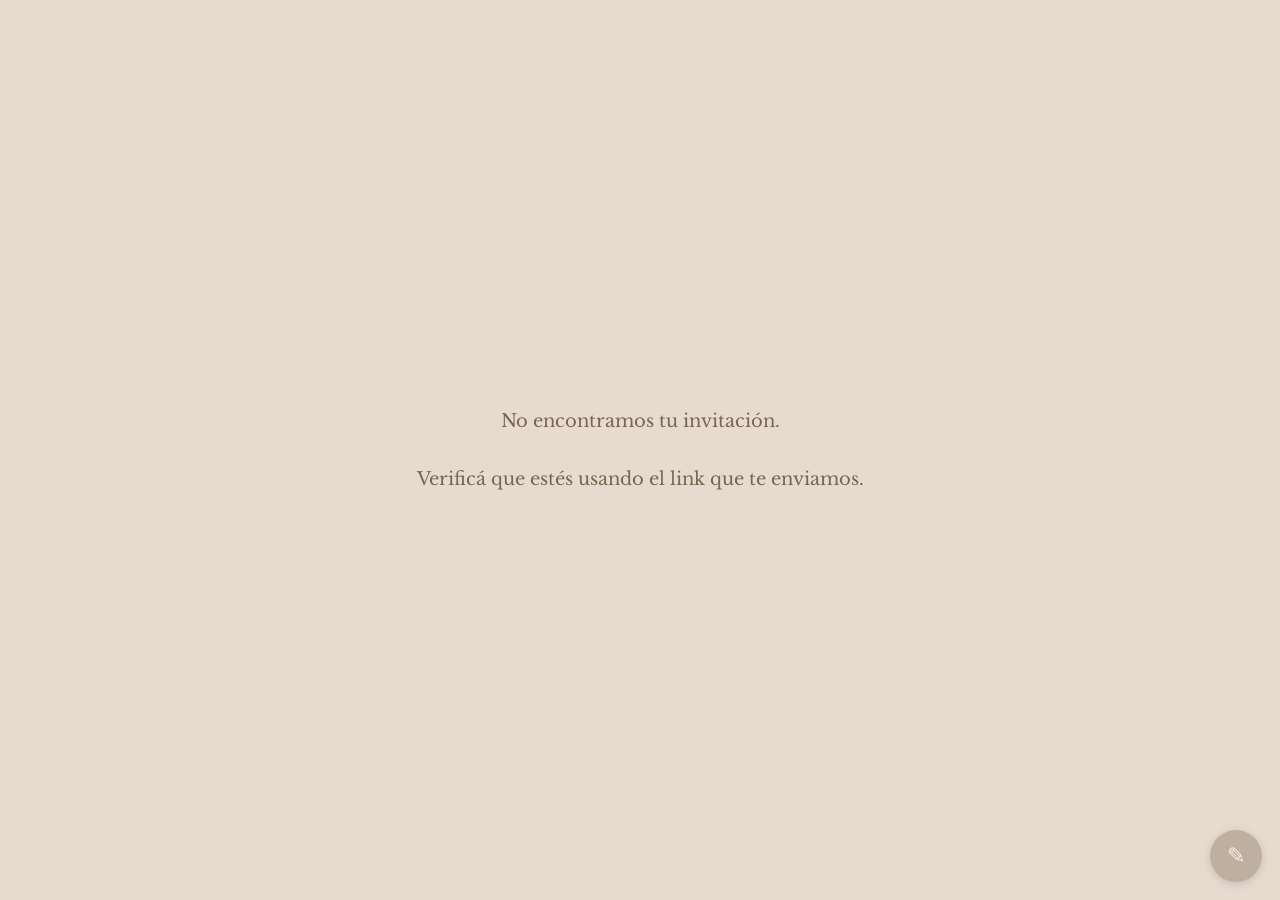
==== index.html @ ba3b324c "Aplicar últimos ajustes mobile del editor (JSON #6) Solo cambió la posición/tamaño de la imagen de c" ====
<!DOCTYPE html>
<html lang="es">
<head>
  <meta charset="UTF-8" />
  <meta name="viewport" content="width=device-width, initial-scale=1.0" />
  <title>Mis XV - Matilda</title>
  <link rel="preconnect" href="https://fonts.googleapis.com" />
  <link rel="preconnect" href="https://fonts.gstatic.com" crossorigin />
  <link
    href="https://fonts.googleapis.com/css2?family=Pinyon+Script&family=Libre+Baskerville:ital,wght@0,400;0,700;1,400&display=swap"
    rel="stylesheet"
  />
  <link rel="stylesheet" href="css/style.css?v=44" />
  <link rel="stylesheet" href="css/edit-mode.css?v=44" />
</head>
<body>
  <div id="app">
    <!-- Pantalla 1: sobre cerrado -->
    <div id="screen-envelope" class="screen active">
      <div
        class="frame-scaler"
        data-frame-width="1920"
        data-frame-height="2513"
        data-zoom-mobile="true"
      >
        <div class="frame" id="envelope-frame">
          <img class="bg-fill" src="images/bg-envelope.jpg" alt="" />

          <img class="abs crown-logo" src="images/crown-logo.png" alt="" />

          <h2 class="abs eyebrow">Invitación para:</h2>
          <h1 id="guest-names-envelope" class="abs script-names">&nbsp;</h1>

          <img class="abs divider-vector" src="images/divider.png" alt="" />

          <div class="abs seal-glow" id="seal-glow"></div>

          <img
            id="envelope"
            class="abs envelope-img"
            src="images/envelope.png"
            alt="Sobre de invitación"
            tabindex="0"
            role="button"
            aria-label="Abrir invitación"
          />
          <p class="abs hint">toca para abrir</p>
        </div>
      </div>
    </div>

    <!-- Destello y pétalos de la transición entre pantallas -->
    <div class="flash-burst" id="flash-burst"></div>
    <div class="petal-layer" id="petal-layer"></div>

    <!-- Pantalla 2: invitación con detalles del evento -->
    <div id="screen-invitation" class="screen hidden">
      <!-- El encaje queda fijo pegado abajo de la pantalla todo el tiempo
           que estés en la pantalla 2 (no se suelta ni scrollea), para que
           te acompañe incluso cuando se sume más contenido más abajo. -->
      <div
        class="frame-scaler frame-scaler--fixed"
        id="lace-scaler"
        data-frame-width="1920"
        data-frame-height="540"
      >
        <div class="frame" id="lace-frame">
          <img class="abs lace-fixed" src="images/screen2-lace-fixed.png" alt="" />
        </div>
      </div>

      <div
        class="frame-scaler"
        id="invitation-scaler"
        data-frame-width="1920"
        data-frame-height="7685"
        data-frame-height-mobile="14885"
      >
        <div class="frame" id="invitation-frame">
          <!-- Fondo de la pantalla 2 en 3 piezas (en vez de una sola imagen
               estirada a toda la altura de la tarjeta, que quedaba
               pixelada/deformada). La primera y la tercera van fijas
               arriba/abajo a su relación de aspecto real; la del medio
               (lisa, sin adornos en las esquinas) se repite verticalmente
               las veces que hagan falta para llenar exacto lo que quede
               en el medio. Así funciona igual para desktop (7685px) y
               mobile (12885px) sin duplicar nada: el flex reparte el alto
               real del frame, sea cual sea. -->
          <div class="s2-bg-wrap">
            <img class="s2-bg-strip" src="images/primer%20imagen%20de%20fondo%20panatalla%202.jpg" alt="" />
            <div class="s2-bg-middle"></div>
            <img class="s2-bg-strip" src="images/tercer%20imagen%20de%20fondo%20pantalla%202.jpg" alt="" />
          </div>

          <img class="abs s2-ribbon" src="images/screen2-ribbon.png" alt="" />
          <img class="abs s2-flower" src="images/screen2-flower.png" alt="" />

          <div class="abs s2-card">
            <div class="s2-card-bg"></div>

            <p class="abs s2-quote">
              Hay momentos que merecen<br />convertirse en recuerdos.
              <br /><br /><br /><em>Queremos que seas parte de uno de ellos.</em>
            </p>

            <img class="abs s2-divider-1" src="images/screen2-divider-1.png" alt="" />

            <img class="abs s2-logo" src="images/screen2-logo.png" alt="Matilda mis XV" />

            <img class="abs s2-photo" src="images/screen2-photo.gif" alt="Matilda" />

            <h2 id="guest-names-invitation" class="abs s2-names">&nbsp;</h2>

            <img class="abs s2-divider-2" src="images/screen2-divider-2.png" alt="" />

            <p class="abs s2-callout">
              Estás invitado a celebrar<br />los XV años de <span id="celebrant-name">Matilda</span>.
            </p>

            <img class="abs s2-divider-3" src="images/screen2-divider-3.png" alt="" />

            <!-- Fecha / horario / lugar: sigue el mismo ancho de la tarjeta
                 en flujo normal (no "abs"), así estira la tarjeta hacia
                 abajo para hacerle lugar. -->
            <img class="s2-dt-bg" src="images/screen2-datetime-bg.png" alt="" />

            <img class="abs s2-dt-flower" src="images/screen2-flower.png" alt="" />

            <p class="abs s2-dt-label s2-dt-label--fecha">Fecha</p>
            <p class="abs s2-dt-value s2-dt-value--fecha" id="event-date">31/10/2026</p>

            <p class="abs s2-dt-label s2-dt-label--horario">Horario</p>
            <p class="abs s2-dt-value s2-dt-value--horario" id="event-time">21hs</p>

            <p class="abs s2-dt-label s2-dt-label--lugar">Lugar</p>
            <p class="abs s2-dt-value s2-dt-value--lugar" id="event-venue">Villa Victoria</p>

            <p class="abs s2-dt-address" id="event-address">Av. Avellaneda 323, Bernal</p>

            <!-- Espaciador en flujo normal: estira la tarjeta (que se
                 mide por su contenido en flujo, no por los "abs") para
                 hacerle lugar a la sección del mapa de abajo. -->
            <div class="s2-map-spacer" aria-hidden="true"></div>

            <img class="abs s2-map-divider-top" src="images/screen2-map-divider-top.png" alt="" />

            <!-- El mapa lleva a Google Maps con la dirección real (se arma
                 el link en JS, ver renderEventDetails). -->
            <a id="map-link" class="abs s2-map-link" href="#" target="_blank" rel="noopener">
              <img class="s2-map-image" src="images/screen2-map.png" alt="Ubicación de Villa Victoria en el mapa" />
              <p class="s2-map-hint">Tocá el mapa para abrirlo en Google Maps</p>
            </a>

            <img class="abs s2-map-divider-bottom" src="images/screen2-map-divider-bottom.png" alt="" />

            <img class="abs s2-dresscode" src="images/dresscode.png" alt="Dresscode: elegante. Colores prohibidos: verde, champagne, blanco." />

            <!-- Íconos de traje/vestido junto al dresscode: solo se ven en
                 mobile (se agregaron desde el editor visual en esa vista;
                 en desktop no existían overrides para ellos, así que
                 quedan ocultos ahí). -->
            <img class="abs s2-mobile-traje" src="images/TRAJE%20PANTALLA%202.png" alt="" />
            <img class="abs s2-mobile-vestido" src="images/VESTIDO%20PANTALLA%202.png" alt="" />

            <!-- Cuenta regresiva: sigue en flujo normal (no "abs") como
                 el fondo de fecha/hora/lugar, así estira la tarjeta sola,
                 sin necesitar otro espaciador. -->
            <img class="s2-countdown-bg" src="images/screen2-countdown-bg.jpg" alt="" />

            <img class="abs s2-countdown-overlay" src="images/screen2-countdown-overlay.png" alt="" />

            <!-- Cada número se ubica por separado, centrado arriba de su
                 etiqueta (DÍAS/HORAS/MINUTOS/SEGUNDOS) de la imagen de
                 arriba, en vez de un solo texto centrado en bloque. -->
            <div class="abs s2-countdown-numbers" aria-live="polite">
              <span class="s2-countdown-num s2-countdown-num--days" id="countdown-days">00</span>
              <span class="s2-countdown-colon s2-countdown-colon--1" aria-hidden="true">:</span>
              <span class="s2-countdown-num s2-countdown-num--hours" id="countdown-hours">00</span>
              <span class="s2-countdown-colon s2-countdown-colon--2" aria-hidden="true">:</span>
              <span class="s2-countdown-num s2-countdown-num--minutes" id="countdown-minutes">00</span>
              <span class="s2-countdown-colon s2-countdown-colon--3" aria-hidden="true">:</span>
              <span class="s2-countdown-num s2-countdown-num--seconds" id="countdown-seconds">00</span>
            </div>

            <!-- Cierre: sigue en flujo normal (no "abs"), estira la tarjeta
                 sola. Imagen única con todo el contenido de cierre armado
                 (encabezado, texto de confirmación, frase, alias de
                 Mercado Pago y aviso de no reenvío). El botón real de
                 "Confirmar asistencia" no viene en la imagen, así que se
                 superpone acá con CSS (enlaza a un Google Forms externo).
                 En mobile se oculta (ver media query en el CSS) y se
                 muestra en su lugar la imagen de abajo, agregada a mano
                 desde el editor y posicionada como el resto de las
                 imágenes personalizadas. -->
            <img id="s2-closing-desktop" class="s2-closing" src="images/Frame 1.png" alt="¿Nos acompañás? Podés confirmar tu asistencia hasta el 5 de octubre. Hay noches que se vuelven inolvidables por las personas que elegimos para compartirlas. Por eso tu presencia será mi regalo más especial. Y si aun así quisieras regalarme algo más, te dejo mi alias con mucho cariño: ALIAS MATU.MISXV, a nombre de Matilda Dominguez, cuenta de Mercado Pago. Invitación digital y personal, te pedimos no reenviarla, cada invitado tiene la suya." />
            <img class="abs s2-closing-custom-mobile" src="images/Frame%201%20(3).png" alt="¿Nos acompañás? Podés confirmar tu asistencia hasta el 5 de octubre. Hay noches que se vuelven inolvidables por las personas que elegimos para compartirlas. Por eso tu presencia será mi regalo más especial. Y si aun así quisieras regalarme algo más, te dejo mi alias con mucho cariño: ALIAS MATU.MISXV, a nombre de Matilda Dominguez, cuenta de Mercado Pago. Invitación digital y personal, te pedimos no reenviarla, cada invitado tiene la suya." />

            <a
              id="rsvp-button"
              class="abs s2-rsvp-button"
              href="#"
              target="_blank"
              rel="noopener"
            >Confirmar asistencia</a>

            <!-- Colchón para que el encaje fijo del final no tape este
                 texto: el encaje queda pegado abajo del viewport, así que
                 hace falta este margen extra antes de que termine la
                 tarjeta. -->
            <div class="s2-footer-spacer" aria-hidden="true"></div>

            <!-- Espaciador vacío que el modo edición estira/achica con
                 "Más/Menos espacio abajo": al ser un elemento en flujo
                 (no "abs"), sí hace crecer la tarjeta blanca de verdad,
                 a diferencia de solo cambiar el alto del "lienzo" de
                 diseño (que no mueve el borde real de la tarjeta). -->
            <div class="s2-edit-spacer" id="s2-edit-spacer" aria-hidden="true"></div>
          </div>
        </div>
      </div>
    </div>
  </div>

  <script src="js/guests.js?v=44"></script>
  <script src="js/config.js?v=44"></script>
  <script src="js/main.js?v=44"></script>
  <script src="js/edit-mode.js?v=44"></script>
</body>
</html>
---- css/style.css ----
:root {
  --bg: #e7dbd0;
  --bg-card: #f7f1e6;
  --ink: #654b38;
  --ink-soft: #7a6650;
  --gold: #a9822c;
  --gold-soft: #c9a866;
  --border: #d9c9a8;
}

* {
  box-sizing: border-box;
}

html,
body {
  margin: 0;
  padding: 0;
  background: var(--bg);
  color: var(--ink);
  font-family: "Libre Baskerville", serif;
  min-height: 100%;
}

#app {
  position: relative;
  min-height: 100vh;
  overflow: hidden;
}

.screen {
  transition: opacity 0.5s ease;
  opacity: 1;
}

.screen.hidden {
  display: none;
}

/* ---------- Motor de escala pixel-perfect ---------- */
/* Reproduce el diseño de Figma 1:1 dentro de un lienzo de tamaño fijo
   (el mismo ancho/alto que el frame original) y lo escala uniformemente
   para que se vea idéntico en cualquier pantalla, como una imagen. */

.frame-scaler {
  position: relative;
  width: 100%;
  overflow: hidden;
}

/* Variante que no scrollea: queda pegada abajo de la pantalla todo el
   tiempo (no se suelta ni se apaga), mientras el resto del contenido
   scrollea por detrás. Escala con el ancho de la pantalla igual que el
   resto del diseño (misma proporción que la tarjeta). */
.frame-scaler--fixed {
  position: fixed;
  bottom: 0;
  left: 0;
  overflow: visible;
  pointer-events: none;
  z-index: 20;
}

/* Ancla el frame escalado por su borde inferior (en vez del superior,
   que es lo que usa el resto de las pantallas) para que la parte de
   abajo del encaje quede siempre pegada al borde inferior real de la
   pantalla, sea cual sea el factor de escala. */
.frame-scaler--fixed .frame {
  top: auto;
  bottom: 0;
  transform-origin: bottom left;
}

.frame {
  position: absolute;
  top: 0;
  left: 0;
  transform-origin: top left;
}

.abs {
  position: absolute;
  margin: 0;
}

/* Si se le fija un alto (por ejemplo, desde el editor visual, para
   "alargar" una foto sin ensancharla), la imagen se recorta para llenar
   ese alto en vez de estirarse y perder su forma. Sin alto fijo (el caso
   por defecto) esto no cambia nada: el alto sigue siendo automático. */
img.abs {
  object-fit: cover;
  object-position: center;
}

.bg-fill {
  position: absolute;
  inset: 0;
  width: 100%;
  height: 100%;
  object-fit: cover;
  display: block;
}

/* Fondo de pantalla 2 en 3 piezas (ver comentario en el HTML). El wrap
   ocupa el alto real del frame (7685px en desktop, 12885px en mobile) y
   reparte ese espacio entre las dos imágenes fijas de las puntas y la
   pieza del medio, que se repite vertical las veces que haga falta. */
.s2-bg-wrap {
  position: absolute;
  inset: 0;
  display: flex;
  flex-direction: column;
  width: 100%;
  height: 100%;
}

.s2-bg-strip {
  display: block;
  width: 100%;
  height: auto;
  flex-shrink: 0;
}

.s2-bg-middle {
  flex: 1 1 auto;
  min-height: 0;
  background-image: url("../images/segunda%20imagen%20de%20fondo%20pantala%202.png");
  background-repeat: repeat-y;
  background-size: 100% auto;
}

/* ---------- Pantalla 1: sobre ---------- */

#envelope-frame {
  width: 1920px;
  height: 2513px;
}

.crown-logo {
  left: 855px;
  top: 385px;
  width: 209.31px;
  height: 94.64px;
}

.eyebrow {
  left: 50%;
  top: 506.816px;
  width: 1259px;
  transform: translateX(-50%);
  text-align: center;
  font-family: "Libre Baskerville", serif;
  font-size: 64px;
  line-height: 1;
  letter-spacing: 3px;
  text-transform: uppercase;
  color: var(--ink);
  font-weight: 400;
}

.script-names {
  left: 50%;
  top: 603.444px;
  width: 1265px;
  transform: translateX(-50%);
  text-align: center;
  font-family: "Pinyon Script", cursive;
  font-size: 160px;
  line-height: 1.1;
  color: var(--ink);
  font-weight: 400;
  white-space: nowrap;
  overflow: visible;
}

.divider-vector {
  left: 50%;
  top: 886px;
  width: 539px;
  transform: translateX(-50%);
}

.envelope-img {
  left: 50%;
  top: 916px;
  width: 1653px;
  transform: translateX(-50%);
  cursor: pointer;
  filter: drop-shadow(2px 9px 14px rgba(0, 0, 0, 0.25));
  transition: opacity 0.4s ease, transform 0.4s ease;
  outline: none;
}

.envelope-img:focus-visible {
  filter: drop-shadow(2px 9px 14px rgba(0, 0, 0, 0.25)) drop-shadow(0 0 0 4px var(--gold-soft));
}

.hint {
  left: 50%;
  top: 1986px;
  width: 1259px;
  transform: translateX(-50%);
  text-align: center;
  font-family: "Libre Baskerville", serif;
  font-style: italic;
  font-size: 36px;
  line-height: 1;
  color: var(--ink);
}

/* ---------- Transición pantalla 1 → pantalla 2 ---------- */

.seal-glow {
  left: 50%;
  top: 1433px;
  width: 260px;
  height: 260px;
  transform: translate(-50%, 0) scale(0);
  border-radius: 50%;
  background: radial-gradient(
    circle,
    rgba(255, 248, 230, 0.95) 0%,
    rgba(230, 195, 130, 0.55) 45%,
    rgba(230, 195, 130, 0) 72%
  );
  opacity: 0;
  pointer-events: none;
}

.seal-glow.pulse {
  animation: sealPulse 0.6s ease-out forwards;
}

@keyframes sealPulse {
  0% {
    opacity: 0;
    transform: translate(-50%, 0) scale(0.3);
  }
  45% {
    opacity: 1;
    transform: translate(-50%, 0) scale(1.15);
  }
  100% {
    opacity: 0;
    transform: translate(-50%, 0) scale(1.7);
  }
}

#envelope-frame.opening .envelope-img {
  animation: envelopeAway 0.65s cubic-bezier(0.55, 0, 0.4, 1) forwards;
}

@keyframes envelopeAway {
  0% {
    transform: translateX(-50%) scale(1) rotate(0deg) translateY(0);
    opacity: 1;
  }
  40% {
    transform: translateX(-50%) scale(1.08) rotate(-2deg) translateY(-10px);
    opacity: 1;
  }
  100% {
    transform: translateX(-50%) scale(0.75) rotate(5deg) translateY(60px);
    opacity: 0;
  }
}

#envelope-frame.opening .crown-logo,
#envelope-frame.opening .eyebrow,
#envelope-frame.opening .script-names,
#envelope-frame.opening .divider-vector,
#envelope-frame.opening .hint {
  animation: fadeUpOut 0.5s ease-out forwards;
}

@keyframes fadeUpOut {
  to {
    opacity: 0;
    transform: translateX(-50%) translateY(-24px);
  }
}
/* Elementos sin translateX(-50%) en su posición base (crown-logo no lo usa) */
#envelope-frame.opening .crown-logo {
  animation-name: fadeUpOutPlain;
}

@keyframes fadeUpOutPlain {
  to {
    opacity: 0;
    transform: translateY(-24px);
  }
}

.flash-burst {
  position: fixed;
  top: 50%;
  left: 50%;
  width: 40px;
  height: 40px;
  margin: -20px 0 0 -20px;
  border-radius: 50%;
  background: radial-gradient(
    circle,
    rgba(255, 250, 235, 1) 0%,
    rgba(240, 214, 165, 0.9) 40%,
    rgba(240, 214, 165, 0) 75%
  );
  pointer-events: none;
  z-index: 1000;
  opacity: 0;
  transform: scale(0);
}

.flash-burst.active {
  animation: flashBurst 0.9s ease-out forwards;
}

@keyframes flashBurst {
  0% {
    opacity: 0;
    transform: scale(0);
  }
  35% {
    opacity: 1;
    transform: scale(34);
  }
  100% {
    opacity: 0;
    transform: scale(65);
  }
}

#screen-invitation.entering .screen-invitation-inner {
  animation: screenZoomIn 0.7s cubic-bezier(0.2, 0.7, 0.3, 1) forwards;
}

@keyframes screenZoomIn {
  0% {
    opacity: 0;
    transform: scale(1.06);
  }
  100% {
    opacity: 1;
    transform: scale(1);
  }
}

.petal-layer {
  position: fixed;
  inset: 0;
  pointer-events: none;
  z-index: 900;
  overflow: hidden;
}

.petal {
  position: absolute;
  top: -30px;
  width: 14px;
  height: 14px;
  background: linear-gradient(135deg, var(--gold-soft), var(--gold));
  border-radius: 0 60% 0 60%;
  opacity: 0.9;
  animation: petalFall linear forwards;
}

@keyframes petalFall {
  0% {
    transform: translateY(0) translateX(0) rotate(0deg);
    opacity: 0;
  }
  8% {
    opacity: 0.9;
  }
  100% {
    transform: translateY(110vh) translateX(var(--drift, 40px)) rotate(320deg);
    opacity: 0;
  }
}

/* ---------- Pantalla 2: invitación ---------- */

#invitation-frame {
  width: 1920px;
  height: 2830px;
}

.s2-ribbon {
  left: -50px;
  top: -10px;
  width: 380px;
}

.s2-flower {
  left: 1520px;
  top: 260px;
  width: 150px;
  z-index: 2;
}

.s2-card {
  left: 50%;
  top: 315px;
  width: 1391px;
  transform: translateX(-50%);
  border-radius: 48px 48px 0 0;
  overflow: hidden;
  box-shadow: 0 20px 45px rgba(90, 70, 50, 0.18);
  background: var(--bg-card);
}

.s2-card-bg {
  display: block;
  width: 100%;
  height: 2366px;
  background-color: var(--bg-card);
}

.s2-quote {
  left: 50%;
  top: 239px;
  width: 940px;
  transform: translateX(-50%);
  margin: 0;
  text-align: center;
  font-family: "Libre Baskerville", serif;
  font-size: 36px;
  line-height: 1.45;
  color: var(--ink);
}

.s2-quote em {
  display: inline-block;
  margin-top: 0.39em;
  font-size: 0.75em;
  color: var(--ink-soft);
}

.s2-divider-1 {
  left: 50%;
  top: 382.985px;
  width: 368px;
  transform: translateX(-50%);
}

.s2-logo {
  left: 50%;
  top: 565.719px;
  width: 580px;
  transform: translateX(-50%);
}

.s2-photo {
  left: 50%;
  top: 1032.88px;
  width: 620px;
  transform: translateX(-50%) rotate(-3deg);
  box-shadow: 0 12px 28px rgba(60, 45, 30, 0.25);
}

.s2-names {
  left: 50%;
  top: 1578.13px;
  width: 1150px;
  transform: translateX(-50%);
  margin: 0;
  text-align: center;
  font-family: "Libre Baskerville", serif;
  font-size: 56px;
  color: var(--ink);
  font-weight: 400;
  white-space: nowrap;
}

.s2-names .name-sep {
  display: inline-block;
  width: 1px;
  height: 0.75em;
  margin: 0 22px;
  vertical-align: -0.1em;
  background: var(--ink);
  opacity: 0.55;
}

.s2-divider-2 {
  left: 50%;
  top: 1736.63px;
  width: 527px;
  transform: translateX(-50%);
}

.s2-callout {
  left: 50%;
  top: 1865.52px;
  width: 940px;
  transform: translateX(-50%);
  margin: 0;
  text-align: center;
  font-family: "Libre Baskerville", serif;
  font-style: italic;
  text-transform: uppercase;
  font-size: 34px;
  line-height: 1.55;
  color: var(--ink);
}

.s2-divider-3 {
  left: 50%;
  top: 2048.91px;
  width: 527px;
  transform: translateX(-50%);
}

/* ---------- Pantalla 2: fecha / horario / lugar ---------- */
/* Sigue en flujo normal (no "abs") justo debajo de todo lo anterior,
   así estira la tarjeta hacia abajo. Las esquinas de arriba ya vienen
   redondeadas en el PNG (con transparencia), no hace falta CSS. */
.s2-dt-bg {
  display: block;
  width: 100%;
  height: auto;
  background-color: var(--bg-card);
  position: relative;
  top: -60.8843px;
}

.s2-dt-flower {
  left: 50%;
  top: 2238.15px;
  width: 140px;
  transform: translateX(-50%);
}

.s2-dt-label {
  left: 50%;
  width: 700px;
  transform: translateX(-50%);
  margin: 0;
  text-align: center;
  font-family: "Libre Baskerville", serif;
  font-size: 26px;
  letter-spacing: 3px;
  text-transform: uppercase;
  color: #fbf3ec;
  font-weight: 400;
}

.s2-dt-value {
  left: 50%;
  width: 1000px;
  transform: translateX(-50%);
  margin: 0;
  text-align: center;
  font-family: "Pinyon Script", cursive;
  font-size: 84px;
  line-height: 1.1;
  color: #fff;
  font-weight: 400;
  white-space: nowrap;
}

.s2-dt-label--fecha {
  top: 2561px;
}

.s2-dt-value--fecha {
  top: 2586.98px;
}

.s2-dt-label--horario {
  top: 2741px;
}

.s2-dt-value--horario {
  top: 2765.97px;
}

.s2-dt-label--lugar {
  top: 2918.18px;
}

.s2-dt-value--lugar {
  top: 2969.79px;
}

.s2-dt-address {
  left: 50%;
  top: 3055.5px;
  width: 900px;
  transform: translateX(-50%);
  margin: 0;
  text-align: center;
  font-family: "Libre Baskerville", serif;
  font-style: italic;
  font-weight: 700;
  font-size: 28px;
  color: #fff;
}

/* ---------- Pantalla 2: mapa ---------- */
.s2-map-spacer {
  display: block;
  width: 100%;
  height: 1756px;
}

.s2-map-divider-top {
  left: 50%;
  top: 3421.78px;
  width: 809px;
  transform: translateX(-50%);
}

.s2-map-link {
  left: 50%;
  top: 3532.01px;
  width: 638px;
  transform: translateX(-50%);
  display: block;
  text-align: center;
  text-decoration: none;
  cursor: pointer;
  /* Base para que el texto de ayuda de abajo (.s2-map-hint) escale junto
     con el bloque cuando se agranda/achica desde el editor. */
  font-size: 20px;
}

.s2-map-image {
  display: block;
  width: 100%;
  height: auto;
  transition: opacity 0.2s ease;
}

.s2-map-link:hover .s2-map-image,
.s2-map-link:focus-visible .s2-map-image {
  opacity: 0.85;
}

.s2-map-hint {
  margin: 0.4em 0 0;
  font-family: "Libre Baskerville", serif;
  font-style: italic;
  font-size: 1em;
  color: var(--ink-soft);
}

.s2-map-divider-bottom {
  left: 50%;
  top: 3950.21px;
  width: 809px;
  transform: translateX(-50%);
}

/* ---------- Pantalla 2: dresscode ---------- */
/* PNG único con todo el contenido armado (texto + ilustraciones), tal
   cual lo subieron: se coloca sin agregar nada más encima. */
.s2-dresscode {
  left: 50%;
  top: 4281.51px;
  width: 1184px;
  transform: translateX(-50%);
}

/* ---------- Pantalla 2: cuenta regresiva ---------- */
.s2-countdown-bg {
  display: block;
  width: 100%;
  height: auto;
  position: relative;
  top: -238.012px;
}

.s2-countdown-overlay {
  left: 50%;
  top: 4955.1px;
  width: 831px;
  transform: translateX(-50%);
}

.s2-countdown-numbers {
  left: 50%;
  top: 5088.38px;
  width: 831px;
  height: 90px;
  transform: translateX(-50%);
  font-size: 64px;
}

.s2-countdown-num {
  position: absolute;
  top: 50%;
  transform: translate(-50%, -50%);
  font-family: "Pinyon Script", cursive;
  font-size: 1em;
  color: #fff;
  font-weight: 400;
  white-space: nowrap;
}

.s2-countdown-num--days {
  left: 15.64%;
}

.s2-countdown-num--hours {
  left: 38.51%;
}

.s2-countdown-num--minutes {
  left: 61.25%;
}

.s2-countdown-num--seconds {
  left: 84%;
}

.s2-countdown-colon {
  position: absolute;
  top: 50%;
  transform: translate(-50%, -55%);
  font-family: "Pinyon Script", cursive;
  font-size: 1em;
  color: #fff;
  font-weight: 400;
}

.s2-countdown-colon--1 {
  left: 27.07%;
}

.s2-countdown-colon--2 {
  left: 49.88%;
}

.s2-countdown-colon--3 {
  left: 72.62%;
}

/* ---------- Pantalla 2: cierre (RSVP + alias + aviso final) ---------- */
/* Imagen única con todo el contenido de cierre armado (fondo transparente,
   integra con el color de la tarjeta). No trae el botón real de
   "Confirmar asistencia" (no es clickeable dentro de una imagen), así que
   ese botón se superpone acá con CSS, en el hueco que deja la imagen
   entre el título y el texto de confirmación. */
.s2-closing {
  display: block;
  width: 940px;
  margin: 60px auto 0;
}

/* Versión mobile del cierre: agregada a mano desde el editor (como
   imagen personalizada) en vez de la de desktop. Oculta por defecto, se
   muestra y posiciona dentro de la media query mobile. */
.s2-closing-custom-mobile {
  display: none;
}

.s2-rsvp-button {
  left: 50%;
  top: 5797px;
  width: 465px;
  padding: 22px 0;
  transform: translateX(-50%);
  display: block;
  text-align: center;
  text-decoration: none;
  text-transform: uppercase;
  font-family: "Libre Baskerville", serif;
  font-size: 29px;
  letter-spacing: -0.5px;
  color: #fbf3ec;
  background: #4a3320;
  border-radius: 999px;
  box-shadow: 0 8px 16px rgba(60, 40, 20, 0.22);
  transition: background 0.2s ease, transform 0.2s ease;
}

.s2-rsvp-button:hover,
.s2-rsvp-button:focus-visible {
  background: #5c4128;
  transform: translateX(-50%) translateY(-2px);
}

.s2-footer-spacer {
  display: block;
  width: 100%;
  height: 190px;
}

.s2-edit-spacer {
  display: block;
  width: 100%;
  height: 0;
}

.lace-fixed {
  left: 50%;
  top: 0;
  width: 1407px;
  transform: translateX(-50%);
}

/* Íconos de traje/vestido: solo existen en el diseño mobile (ver media
   query al final del archivo). En desktop no hay overrides para ellos,
   así que quedan ocultos. */
.s2-mobile-traje,
.s2-mobile-vestido {
  display: none;
}

.not-found {
  min-height: 100vh;
  display: flex;
  flex-direction: column;
  align-items: center;
  justify-content: center;
  text-align: center;
  padding: 24px;
  font-size: 18px;
  color: var(--ink-soft);
}

/* ---------- Layout mobile (pantalla 2) ---------- */
/* Mismo lienzo de diseño de 1920px de ancho que desktop (el escalado a
   pantalla lo sigue haciendo JS), pero con el contenido reordenado y
   agrandado para que se lea bien en un celular real. Volcado acá tal
   cual salió del editor visual en modo "Ver como mobile", exportado y
   aplicado a mano. Mismo umbral que usa el editor (760px, ver
   MOBILE_LAYOUT_BREAKPOINT en main.js). */
@media (max-width: 759.98px) {
  /* ---------- Pantalla 1 (sobre): con el zoom mobile (ver
     data-zoom-mobile en el HTML y la lógica en main.js), el lienzo se
     agranda más de lo normal para tapar todo el alto de pantalla, así
     que se ve bastante menos ancho de lo habitual: estas cajas de texto
     quedaban más anchas que lo que entra en pantalla y el borde de las
     palabras se cortaba. Achicadas para que entren enteras. */
  .eyebrow,
  .script-names,
  .hint {
    width: 1000px;
  }

  .s2-ribbon {
    width: 600px;
  }

  .s2-flower {
    left: 1535.51px;
    top: 235.385px;
    height: 270.75px;
  }

  .s2-quote {
    left: 706.501px;
    top: 209.464px;
    width: 1240px;
    font-size: 72px;
  }

  .s2-divider-1 {
    left: 684.01px;
    top: 510.986px;
    width: 808px;
  }

  .s2-logo {
    left: 660.007px;
    top: 895.568px;
    width: 1040px;
  }

  .s2-photo {
    left: 705.89px;
    top: 1923.96px;
    width: 1095.07px;
  }

  #guest-names-invitation {
    left: 695.501px;
    top: 3025.32px;
    font-size: 108px;
  }

  .s2-divider-2 {
    left: 684.011px;
    top: 3430.18px;
    width: 967px;
  }

  .s2-callout {
    left: 701.387px;
    top: 3706.75px;
    width: 1180px;
    font-size: 66px;
  }

  .s2-divider-3 {
    left: 695.5px;
    top: 4072.29px;
    width: 967px;
  }

  .s2-dt-bg {
    left: 0.01px;
    top: 2306.7px;
    height: 1340px;
  }

  .s2-dt-flower {
    left: 725.513px;
    top: 4581.54px;
  }

  .s2-dt-label.s2-dt-label--fecha {
    left: 706.509px;
    top: 4806.46px;
    font-size: 62px;
  }

  #event-date {
    left: 716.003px;
    top: 4924.6px;
    font-size: 140px;
  }

  .s2-dt-label.s2-dt-label--horario {
    left: 716.007px;
    top: 5112.92px;
    font-size: 58px;
  }

  #event-time {
    left: 684.001px;
    top: 5250.31px;
    font-size: 168px;
  }

  .s2-dt-label.s2-dt-label--lugar {
    left: 684.01px;
    top: 5478.19px;
    font-size: 54px;
  }

  #event-venue {
    left: 695.498px;
    top: 5603.64px;
    font-size: 148px;
  }

  #event-address {
    left: 716.004px;
    top: 5825.08px;
    font-size: 64px;
  }

  .s2-map-divider-top {
    left: 706.514px;
    top: 6293.47px;
    width: 1309px;
  }

  #map-link {
    left: 709.015px;
    top: 6471.09px;
    width: 1138px;
    font-size: 35.67px;
  }

  .s2-map-divider-bottom {
    left: 709px;
    top: 7204.36px;
    width: 1309px;
  }

  .s2-dresscode {
    left: 725.51px;
    top: 7901.57px;
    width: 1760px;
    height: 653.84px;
  }

  .s2-mobile-traje {
    display: block;
    left: 52.01px;
    top: 7901.56px;
    width: 200px;
  }

  .s2-mobile-vestido {
    display: block;
    left: 1051.01px;
    top: 8130.32px;
    width: 320px;
    height: 511.84px;
  }

  .s2-countdown-bg {
    left: -102.92px;
    top: 3448.17px;
    margin-top: 20px;
    width: 1800px;
    height: 738.19px;
  }

  .s2-countdown-overlay {
    left: 684px;
    top: 9052.9px;
    width: 1551px;
    height: 576px;
  }

  .s2-countdown-numbers {
    left: 705.88px;
    top: 9419.73px;
    width: 1691px;
    height: 30px;
    font-size: 144px;
  }

  #s2-closing-desktop {
    display: none;
  }

  .s2-closing-custom-mobile {
    display: block;
    left: 40px;
    top: 9901.92px;
    width: 1240px;
  }

  #rsvp-button {
    left: 695.5px;
    top: 10222.9px;
    width: 925px;
    font-size: 57px;
  }

  #s2-edit-spacer {
    height: 7200px;
  }
}
---- css/edit-mode.css ----
/* ---------- Modo edición visual ---------- */
/* Todo lo de este archivo vive por encima del diseño real (z-index alto)
   y solo se activa cuando el botón flotante está prendido. No afecta el
   layout normal que ven los invitados. */

.edit-fab {
  position: fixed;
  right: 18px;
  bottom: 18px;
  z-index: 100000;
  width: 52px;
  height: 52px;
  border-radius: 50%;
  border: none;
  background: rgba(101, 75, 56, 0.55);
  color: #fff;
  font-size: 22px;
  line-height: 1;
  cursor: pointer;
  box-shadow: 0 2px 10px rgba(0, 0, 0, 0.25);
  opacity: 0.55;
  transition: opacity 0.2s ease, transform 0.2s ease, background 0.2s ease;
}

.edit-fab:hover {
  opacity: 1;
  transform: scale(1.06);
}

.edit-fab.is-active {
  opacity: 1;
  background: #a9822c;
}

body.edit-mode-active .edit-target {
  cursor: grab;
}

body.edit-mode-active .edit-target:hover {
  outline: 1px dashed rgba(169, 130, 44, 0.7);
  outline-offset: 2px;
}

.edit-target.edit-selected {
  outline: 2px solid #a9822c !important;
  outline-offset: 2px;
}

.edit-guide {
  position: fixed;
  background: #e0455f;
  z-index: 100002;
  pointer-events: none;
  display: none;
}

.edit-guide-v {
  top: 0;
  bottom: 0;
  width: 1px;
}

.edit-guide-h {
  left: 0;
  right: 0;
  height: 1px;
}

.edit-just-added {
  animation: edit-just-added-pulse 0.8s ease-in-out 2;
}

@keyframes edit-just-added-pulse {
  0%, 100% { box-shadow: 0 0 0 0 rgba(169, 130, 44, 0); }
  50% { box-shadow: 0 0 0 10px rgba(169, 130, 44, 0.35); }
}

.edit-target[contenteditable="true"] {
  cursor: text;
  outline: 2px solid #4a90d9 !important;
  outline-offset: 2px;
}

.edit-panel {
  position: fixed;
  right: 18px;
  bottom: 80px;
  z-index: 100000;
  display: flex;
  flex-direction: column;
  gap: 6px;
  background: rgba(247, 241, 230, 0.97);
  border: 1px solid var(--border, #d9c9a8);
  border-radius: 10px;
  padding: 10px;
  box-shadow: 0 4px 16px rgba(0, 0, 0, 0.2);
  font-family: sans-serif;
  font-size: 13px;
}

.edit-panel button {
  font-family: sans-serif;
  font-size: 13px;
  padding: 7px 10px;
  border-radius: 6px;
  border: 1px solid var(--border, #d9c9a8);
  background: #fff;
  color: var(--ink, #654b38);
  cursor: pointer;
  white-space: nowrap;
  text-align: left;
}

.edit-panel button:hover {
  background: #f0e6d6;
}

.edit-toolbar {
  position: fixed;
  z-index: 100001;
  display: flex;
  gap: 4px;
  align-items: center;
  background: rgba(40, 30, 20, 0.92);
  border-radius: 8px;
  padding: 5px 6px;
  box-shadow: 0 3px 12px rgba(0, 0, 0, 0.3);
  font-family: sans-serif;
}

.edit-toolbar button {
  min-width: 28px;
  height: 28px;
  padding: 0 6px;
  border-radius: 5px;
  border: none;
  background: rgba(255, 255, 255, 0.12);
  color: #fff;
  font-size: 13px;
  cursor: pointer;
  line-height: 1;
}

.edit-toolbar button:hover {
  background: rgba(255, 255, 255, 0.28);
}

.edit-toolbar button.edit-danger:hover {
  background: #c0392b;
}

.edit-toolbar .edit-toolbar-sep {
  width: 1px;
  height: 18px;
  background: rgba(255, 255, 255, 0.25);
  margin: 0 2px;
}

.edit-overlay {
  position: fixed;
  inset: 0;
  z-index: 100010;
  background: rgba(0, 0, 0, 0.45);
  display: flex;
  align-items: center;
  justify-content: center;
  padding: 20px;
}

.edit-modal {
  background: #fff;
  border-radius: 10px;
  padding: 18px;
  max-width: 520px;
  width: 100%;
  max-height: 80vh;
  overflow: auto;
  font-family: sans-serif;
  color: #333;
}

.edit-modal h3 {
  margin: 0 0 10px;
  font-size: 15px;
  color: var(--ink, #654b38);
}

.edit-modal textarea {
  width: 100%;
  height: 220px;
  font-family: monospace;
  font-size: 12px;
  box-sizing: border-box;
  margin-bottom: 10px;
}

.edit-modal .edit-modal-actions {
  display: flex;
  gap: 8px;
  flex-wrap: wrap;
  justify-content: flex-end;
}

.edit-modal .edit-modal-actions button {
  font-family: sans-serif;
  font-size: 13px;
  padding: 7px 12px;
  border-radius: 6px;
  border: 1px solid #ccc;
  background: #f7f1e6;
  cursor: pointer;
}

.edit-picker-grid {
  display: grid;
  grid-template-columns: repeat(auto-fill, minmax(72px, 1fr));
  gap: 8px;
}

.edit-picker-grid button {
  border: 1px solid #ddd;
  background: #fafafa;
  border-radius: 6px;
  padding: 4px;
  cursor: pointer;
}

.edit-picker-grid img {
  width: 100%;
  height: 56px;
  object-fit: contain;
  display: block;
}

.edit-picker-grid span {
  display: block;
  font-size: 9px;
  word-break: break-all;
  color: #666;
  margin-top: 2px;
}

.edit-hidden-list {
  display: flex;
  flex-direction: column;
  gap: 6px;
  max-height: 260px;
  overflow: auto;
}

.edit-hidden-list .edit-hidden-row {
  display: flex;
  justify-content: space-between;
  align-items: center;
  gap: 8px;
  font-size: 12px;
  border-bottom: 1px solid #eee;
  padding-bottom: 6px;
}

.edit-hidden-list .edit-hidden-row button {
  font-size: 11px;
  padding: 4px 8px;
  border-radius: 5px;
  border: 1px solid #ccc;
  background: #f7f1e6;
  cursor: pointer;
  white-space: nowrap;
}

/* ---------- Vista previa mobile (simulada desde escritorio) ---------- */
/* #app pasa a tener un ancho fijo angosto, centrado, con "transform" para
   que el encaje fijo (position:fixed) quede contenido adentro de ese
   marco en vez de pegarse a los bordes de la ventana real del navegador
   (que es como funciona position:fixed normalmente). */

body.edit-mobile-preview {
  background: #4a4a4a;
}

body.edit-mobile-preview #app {
  width: 390px;
  max-width: 100%;
  margin: 32px auto;
  min-height: calc(100vh - 64px);
  transform: translateZ(0);
  box-shadow: 0 0 0 10px #1c1c1c, 0 20px 60px rgba(0, 0, 0, 0.5);
  border-radius: 32px;
}
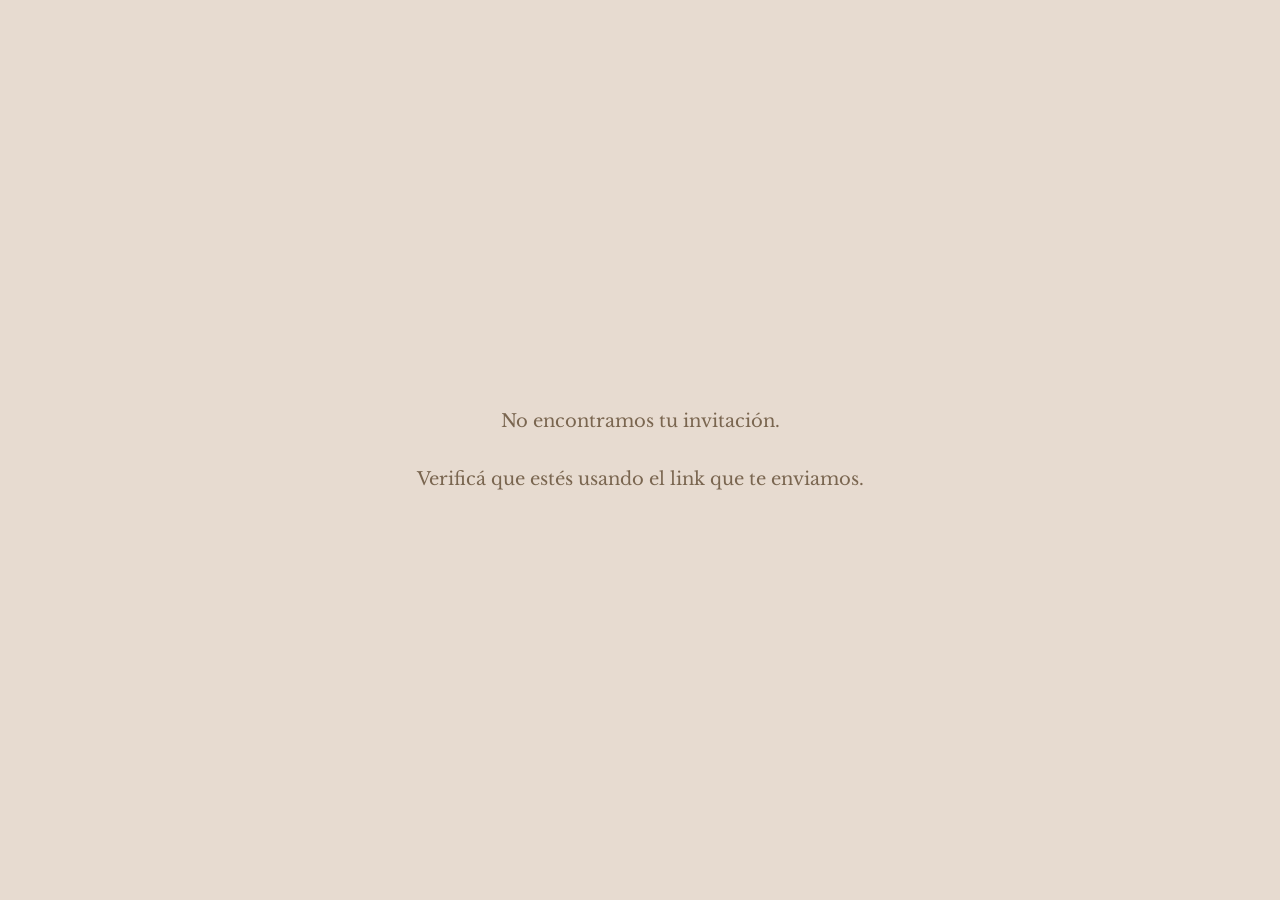
==== commit 777c0b81: "Sacar el editor visual de producción y sumar protecciones básicas - Se dejan de cargar edit-mode.js/" ====
--- a/index.html
+++ b/index.html
@@ -3,6 +3,9 @@
 <head>
   <meta charset="UTF-8" />
   <meta name="viewport" content="width=device-width, initial-scale=1.0" />
+  <!-- Invitación privada: que no aparezca en buscadores ni se pueda
+       descubrir por fuera de los links personales que se mandan. -->
+  <meta name="robots" content="noindex, nofollow" />
   <title>Mis XV - Matilda</title>
   <link rel="preconnect" href="https://fonts.googleapis.com" />
   <link rel="preconnect" href="https://fonts.gstatic.com" crossorigin />
@@ -10,8 +13,7 @@
     href="https://fonts.googleapis.com/css2?family=Pinyon+Script&family=Libre+Baskerville:ital,wght@0,400;0,700;1,400&display=swap"
     rel="stylesheet"
   />
-  <link rel="stylesheet" href="css/style.css?v=44" />
-  <link rel="stylesheet" href="css/edit-mode.css?v=44" />
+  <link rel="stylesheet" href="css/style.css?v=62" />
 </head>
 <body>
   <div id="app">
@@ -74,7 +76,7 @@
         id="invitation-scaler"
         data-frame-width="1920"
         data-frame-height="7685"
-        data-frame-height-mobile="14885"
+        data-frame-height-mobile="13930"
       >
         <div class="frame" id="invitation-frame">
           <!-- Fondo de la pantalla 2 en 3 piezas (en vez de una sola imagen
@@ -83,13 +85,21 @@
                arriba/abajo a su relación de aspecto real; la del medio
                (lisa, sin adornos en las esquinas) se repite verticalmente
                las veces que hagan falta para llenar exacto lo que quede
-               en el medio. Así funciona igual para desktop (7685px) y
-               mobile (12885px) sin duplicar nada: el flex reparte el alto
-               real del frame, sea cual sea. -->
+               en el medio. El flex reparte el alto real del frame, sea
+               cual sea, así que funciona igual para desktop y mobile.
+               Hay un juego de imágenes distinto para cada uno (mobile
+               más liviano): la inicial/final eligen una u otra con
+               <picture>, la del medio con la media query del CSS. -->
           <div class="s2-bg-wrap">
-            <img class="s2-bg-strip" src="images/primer%20imagen%20de%20fondo%20panatalla%202.jpg" alt="" />
+            <picture>
+              <source media="(max-width: 759.98px)" srcset="images/INICIO%20WEB%20-%20MOBILE.png" />
+              <img class="s2-bg-strip" src="images/INICIO%20WEB%20-%20DESKTOP.png" alt="" />
+            </picture>
             <div class="s2-bg-middle"></div>
-            <img class="s2-bg-strip" src="images/tercer%20imagen%20de%20fondo%20pantalla%202.jpg" alt="" />
+            <picture>
+              <source media="(max-width: 759.98px)" srcset="images/FINAL%20WEB-%20MOBILE.png" />
+              <img class="s2-bg-strip" src="images/FINAL%20WEB-%20DESKTOP.png" alt="" />
+            </picture>
           </div>
 
           <img class="abs s2-ribbon" src="images/screen2-ribbon.png" alt="" />
@@ -146,7 +156,7 @@
 
             <!-- El mapa lleva a Google Maps con la dirección real (se arma
                  el link en JS, ver renderEventDetails). -->
-            <a id="map-link" class="abs s2-map-link" href="#" target="_blank" rel="noopener">
+            <a id="map-link" class="abs s2-map-link" href="#" target="_blank" rel="noopener noreferrer">
               <img class="s2-map-image" src="images/screen2-map.png" alt="Ubicación de Villa Victoria en el mapa" />
               <p class="s2-map-hint">Tocá el mapa para abrirlo en Google Maps</p>
             </a>
@@ -168,6 +178,12 @@
             <img class="s2-countdown-bg" src="images/screen2-countdown-bg.jpg" alt="" />
 
             <img class="abs s2-countdown-overlay" src="images/screen2-countdown-overlay.png" alt="" />
+
+            <!-- Reemplazos del overlay de arriba en mobile (oculto ahí,
+                 ver media query en el CSS): un separador y un ícono
+                 chico agregados a mano desde el editor. -->
+            <img class="abs s2-countdown-divider-mobile" src="images/Separador%20blanco%20pantalla%202.png" alt="" />
+            <img class="abs s2-countdown-icon-mobile" src="images/Frame%202.png" alt="" />
 
             <!-- Cada número se ubica por separado, centrado arriba de su
                  etiqueta (DÍAS/HORAS/MINUTOS/SEGUNDOS) de la imagen de
@@ -200,7 +216,7 @@
               class="abs s2-rsvp-button"
               href="#"
               target="_blank"
-              rel="noopener"
+              rel="noopener noreferrer"
             >Confirmar asistencia</a>
 
             <!-- Colchón para que el encaje fijo del final no tape este
@@ -221,9 +237,8 @@
     </div>
   </div>
 
-  <script src="js/guests.js?v=44"></script>
-  <script src="js/config.js?v=44"></script>
-  <script src="js/main.js?v=44"></script>
-  <script src="js/edit-mode.js?v=44"></script>
+  <script src="js/guests.js?v=62"></script>
+  <script src="js/config.js?v=62"></script>
+  <script src="js/main.js?v=62"></script>
 </body>
 </html>
--- a/css/style.css
+++ b/css/style.css
@@ -114,17 +114,25 @@
   height: 100%;
 }
 
+/* El elemento realmente "flexeado" es el <picture> (envuelve a la
+   imagen inicial/final para poder elegir mobile o desktop), así que el
+   flex-shrink va ahí; .s2-bg-strip (en el <img> de adentro) solo se
+   ocupa de que la imagen en sí no se estire ni se deforme. */
+.s2-bg-wrap > picture {
+  display: block;
+  flex-shrink: 0;
+}
+
 .s2-bg-strip {
   display: block;
   width: 100%;
   height: auto;
-  flex-shrink: 0;
 }
 
 .s2-bg-middle {
   flex: 1 1 auto;
   min-height: 0;
-  background-image: url("../images/segunda%20imagen%20de%20fondo%20pantala%202.png");
+  background-image: url("../images/MEDIO%20WEB%20-%20DESKTOP.png");
   background-repeat: repeat-y;
   background-size: 100% auto;
 }
@@ -804,7 +812,9 @@
    query al final del archivo). En desktop no hay overrides para ellos,
    así que quedan ocultos. */
 .s2-mobile-traje,
-.s2-mobile-vestido {
+.s2-mobile-vestido,
+.s2-countdown-divider-mobile,
+.s2-countdown-icon-mobile {
   display: none;
 }
 
@@ -840,6 +850,10 @@
     width: 1000px;
   }
 
+  .s2-bg-middle {
+    background-image: url("../images/MEDIO%20WEB%20-%20MOBILE.png");
+  }
+
   .s2-ribbon {
     width: 600px;
   }
@@ -995,26 +1009,39 @@
   }
 
   .s2-countdown-bg {
-    left: -102.92px;
-    top: 3448.17px;
+    left: -270.5px;
+    top: 3519.63px;
     margin-top: 20px;
     width: 1800px;
     height: 738.19px;
   }
 
   .s2-countdown-overlay {
-    left: 684px;
-    top: 9052.9px;
-    width: 1551px;
-    height: 576px;
+    display: none;
+  }
+
+  .s2-countdown-divider-mobile {
+    display: block;
+    left: 44px;
+    top: 9620.96px;
+    width: 1280px;
+    height: 40px;
+  }
+
+  .s2-countdown-icon-mobile {
+    display: block;
+    left: 525.49px;
+    top: 9079.74px;
+    width: 360px;
+    height: 255.89px;
   }
 
   .s2-countdown-numbers {
-    left: 705.88px;
-    top: 9419.73px;
+    left: 695.49px;
+    top: 9459.12px;
     width: 1691px;
     height: 30px;
-    font-size: 144px;
+    font-size: 136px;
   }
 
   #s2-closing-desktop {
@@ -1023,7 +1050,7 @@
 
   .s2-closing-custom-mobile {
     display: block;
-    left: 40px;
+    left: 81.39px;
     top: 9901.92px;
     width: 1240px;
   }
